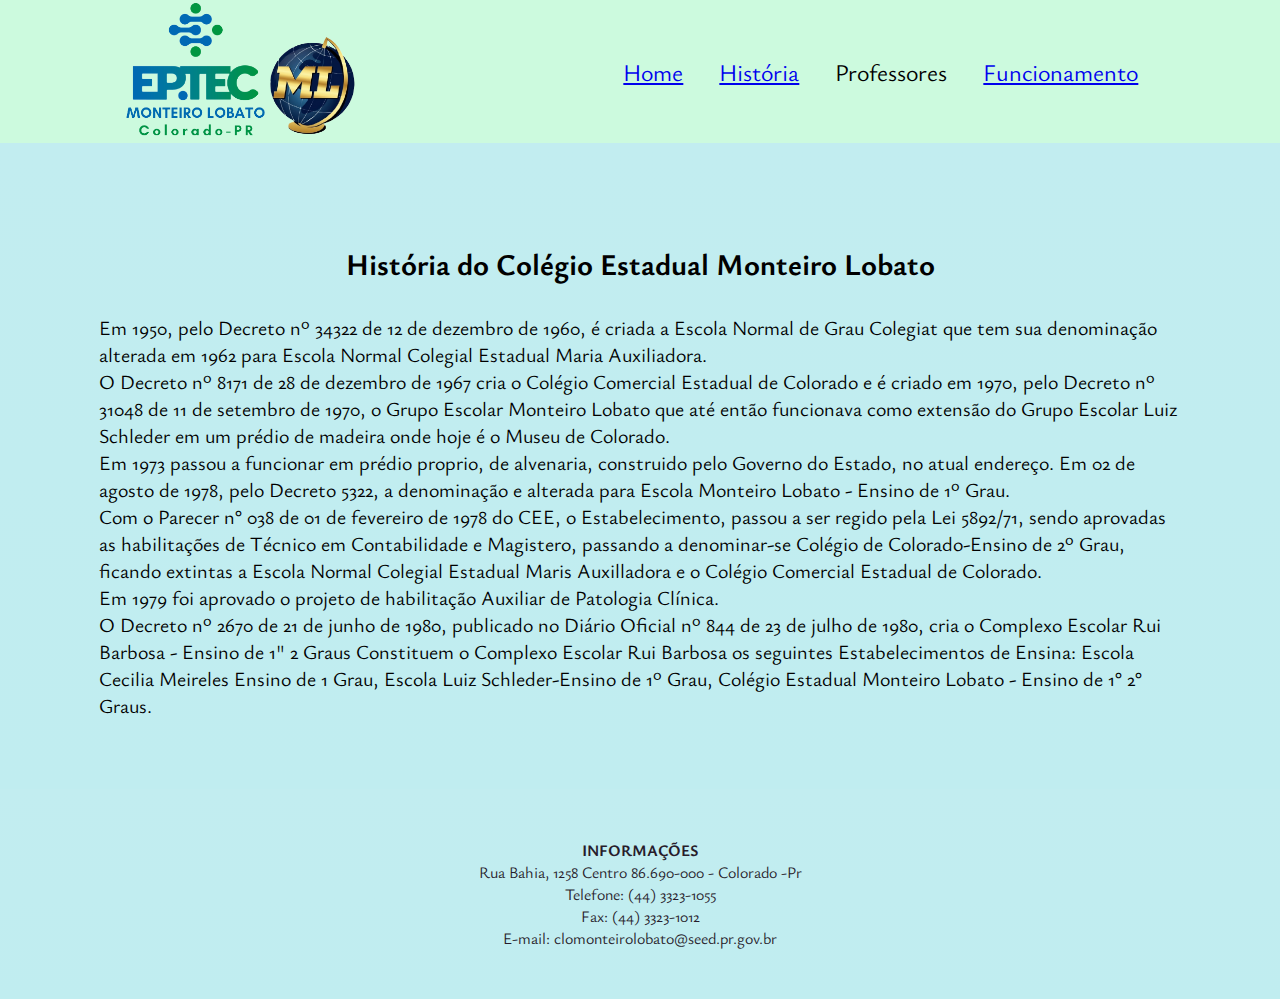
==== colegio.html @ 19a462c6 "Add files via upload" ====
<!DOCTYPE html>
<html lang="en">
<head>
    <meta charset="UTF-8">
    <meta http-equiv="X-UA-Compatible" content="IE=edge">
    <meta name="viewport" content="width=device-width, initial-scale=1.0">
    <title>site da turma</title>
    <link rel="stylesheet" href="style.css" >
    <link rel="preconnect" href="https://fonts.googleapis.com">
    <link rel="preconnect" href="https://fonts.googleapis.com">
    <link rel="preconnect" href="https://fonts.gstatic.com" crossorigin>
    <link href="https://fonts.googleapis.com/css2?family=Poppins&family=Ysabeau&display=swap" rel="stylesheet">
    <link rel="stylesheet" href="reset.css">
</head>
<body>
    <header class="cabeçalho">
        <img class="cabeçalho-imagem" src="LOGOSITE.png" alt="aqui seria a imagem do logo">
<ul class="cabeçalho-lista">
        <li class="cabeçalho-lista-item"><a href="index.html" >Home</a></li>
        <li class="cabeçalho-lista-item"><a href="#historia-escola">História</a></li>
        <li class="cabeçalho-lista-item">Professores</li>
        <li class="cabeçalho-lista-item"><a href="funcionamento">Funcionamento</a></li>
</ul>

</header>

<section id="historia-escola">
    <div class="historia-colegio">
    <h2 class="historia-titulo"> História  do Colégio Estadual Monteiro Lobato </h2>
    <p class="historia-1">Em 1950, pelo Decreto nº 34322 de 12 de dezembro de 1960, é criada a Escola Normal de Grau Colegiat que tem sua denominação alterada em 1962 para Escola Normal Colegial Estadual Maria Auxiliadora. </p>
    <p class="historia-2">O Decreto nº 8171 de 28 de dezembro de 1967 cria o Colégio Comercial Estadual de Colorado e é criado em 1970, pelo Decreto nº 31048 de 11 de setembro de 1970, o Grupo Escolar Monteiro Lobato que até então funcionava como extensão do Grupo Escolar Luiz Schleder em um prédio de madeira onde hoje é o Museu de Colorado. </p>
    <p class="historia-3">Em 1973 passou a funcionar em prédio proprio, de alvenaria, construido pelo Governo do Estado, no atual endereço. Em 02 de agosto de 1978, pelo Decreto 5322, a denominação e alterada para Escola Monteiro Lobato - Ensino de 1º Grau. </p>
    <p class="historia-4">Com o Parecer n° 038 de 01 de fevereiro de 1978 do CEE, o Estabelecimento, passou a ser regido pela Lei 5892/71, sendo aprovadas as habilitações de Técnico em Contabilidade e Magistero, passando a denominar-se Colégio de Colorado-Ensino de 2º Grau, ficando extintas a Escola Normal Colegial Estadual Maris Auxilladora e o Colégio Comercial Estadual de Colorado. </p>
    <p class="historia-5">Em 1979 foi aprovado o projeto de habilitação Auxiliar de Patologia Clínica. </p>
    <p class="historia-6">O Decreto nº 2670 de 21 de junho de 1980, publicado no Diário Oficial nº 844 de 23 de julho de 1980, cria o Complexo Escolar Rui Barbosa - Ensino de 1" 2 Graus Constituem o Complexo Escolar Rui Barbosa os seguintes Estabelecimentos de Ensina: Escola Cecilia Meireles Ensino de 1 Grau, Escola Luiz Schleder-Ensino de 1º Grau, Colégio Estadual Monteiro Lobato - Ensino de 1° 2° Graus. </p>
    </div>

</section>
<section class="rodape">
    <h4>INFORMAÇÕES</h4>
    <p>Rua Bahia, 1258 Centro 86.690-000 - Colorado -Pr</p>
    <p>Telefone: (44) 3323-1055</p>
    <p>Fax: (44) 3323-1012</p>
    <p>E-mail: clomonteirolobato@seed.pr.gov.br</p>
    </h4>
</footer>
</body>
</header>
---- style.css ----
* {
     margin: 0;
     padding: 0;

}

.cabeçalho {
     background-color: #CCFADE; 
     color: black;
     display: flex;
     justify-content: space-around;
     align-items: center;
     padding: 0px 10;
}

.cabeçalho-imagem{
     width: 18%;
}

.cabeçalho-lista-item{
     display: inline-block;
     margin: 0 16px;
     font-size: 24px;
}

.cabecalho-lista-item :hover{
     color: rgb(255, 255, 255);
     text-decoration: underline;
}

.técnico{
     background-image: linear-gradient(#C2EDF0, #C0EDF0);
     padding: 70px;
     display: flex;
     justify-content: center;
     font-size: 20px ;
     align-items: center;
     color: black;
}

.técnico-div-conteudo{
     width: 95%;
}

.técnico-titulo{
     padding: 30px 0;
     font-size: 30px;
     text-align: center;
}

.ilustra-curso{
     height: 275px;
}

body{
     font-family: 'Poppins', sans-serif;
     font-family: 'Ysabeau', sans-serif;
}

.estudante-titulo{
     background-image: linear-gradient(#C2EDF0, #C0EDF0);
     padding: 20px;
     font-size: 24px;
     text-align: center;
     color:rgb(0, 0, 0);
}

.estudante-imagem{
     height: 135px;
}

.estudante-icone{
     width: 25px;
}

 .estudante-todos{
     background-image: linear-gradient(#C2EDF0, #C0EDF0);
     color: black;
     text-align: center;
     display: flex;
     justify-content: center;
     gap: 200px;
 }
 
 .rodape{
     color: rgb(39, 28, 43);
     background: linear-gradient(#C2EDF0, #C0EDF0);
     text-align: center;
     padding:50px 0;
 }

 .historia-titulo{
     padding: 30px 0;
     font-size: 30px;
     text-align: center;
}

 #historia-escola{
     background-image: linear-gradient(#C2EDF0, #C0EDF0);
     padding: 70px;
     display: flex;
     justify-content: center;
     font-size: 20px ;
     align-items: center;
     color: black;
}

.historia-colegio{
     width: 95%;
}
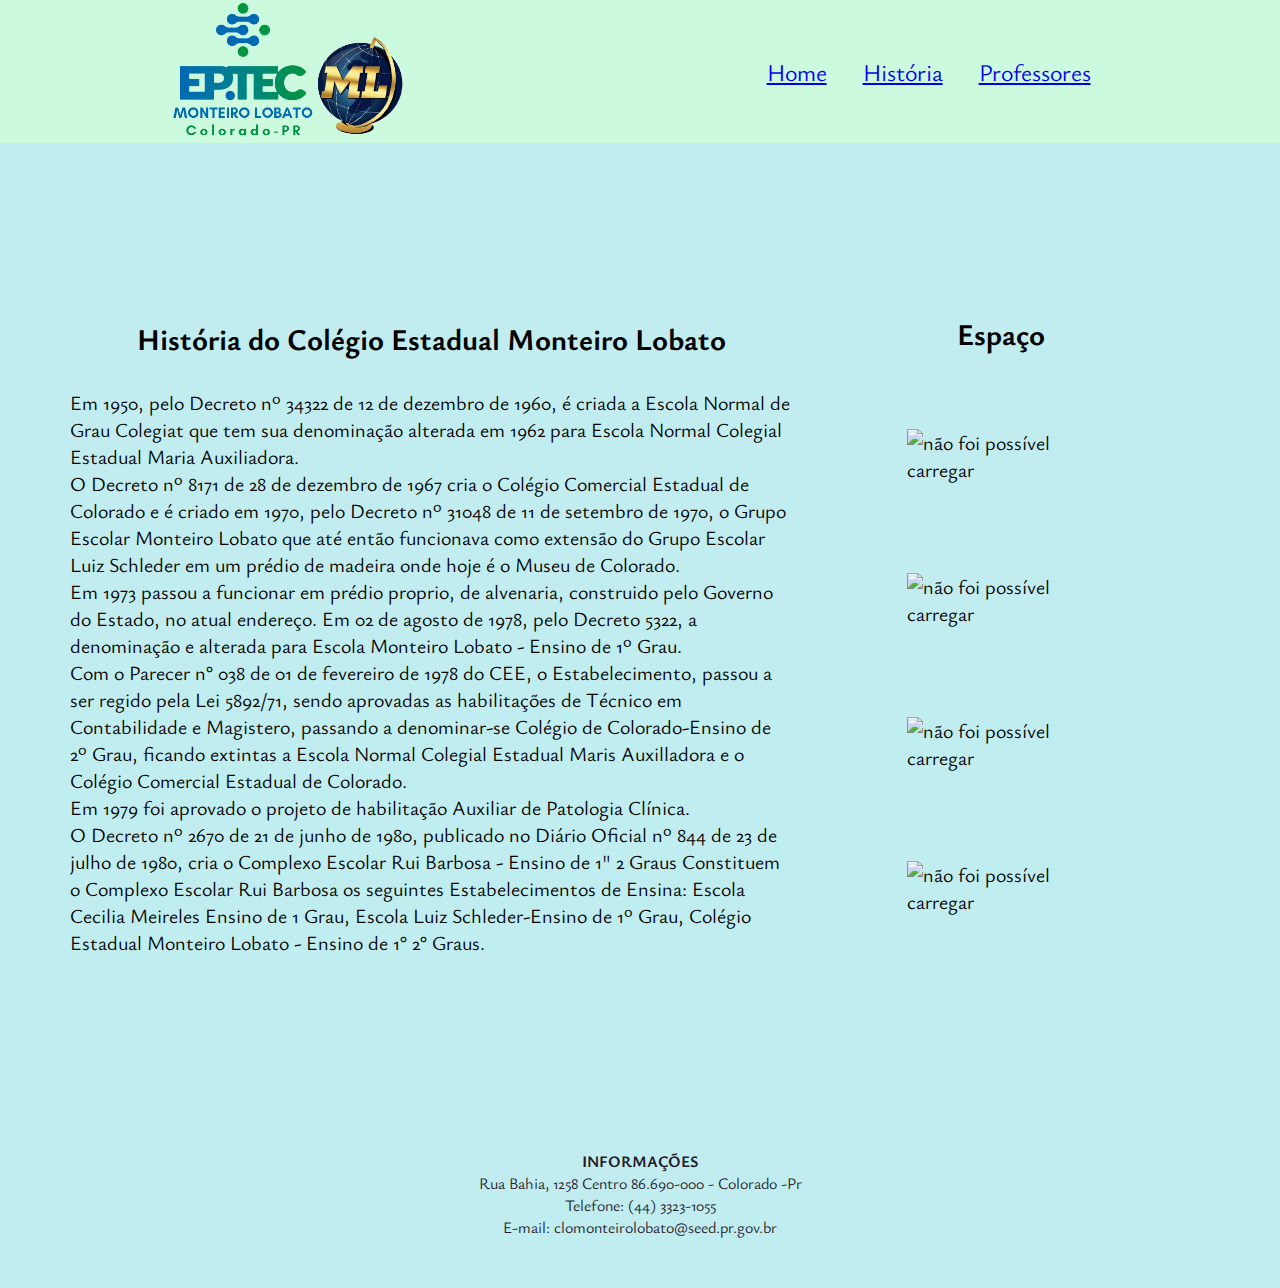
==== commit d2472ca5: "Add files via upload" ====
--- a/colegio.html
+++ b/colegio.html
@@ -18,8 +18,7 @@
 <ul class="cabeçalho-lista">
         <li class="cabeçalho-lista-item"><a href="index.html" >Home</a></li>
         <li class="cabeçalho-lista-item"><a href="#historia-escola">História</a></li>
-        <li class="cabeçalho-lista-item">Professores</li>
-        <li class="cabeçalho-lista-item"><a href="funcionamento">Funcionamento</a></li>
+        <li class="cabeçalho-lista-item"><a href="professores">Professores</a></li>
 </ul>
 
 </header>
@@ -35,14 +34,24 @@
     <p class="historia-6">O Decreto nº 2670 de 21 de junho de 1980, publicado no Diário Oficial nº 844 de 23 de julho de 1980, cria o Complexo Escolar Rui Barbosa - Ensino de 1" 2 Graus Constituem o Complexo Escolar Rui Barbosa os seguintes Estabelecimentos de Ensina: Escola Cecilia Meireles Ensino de 1 Grau, Escola Luiz Schleder-Ensino de 1º Grau, Colégio Estadual Monteiro Lobato - Ensino de 1° 2° Graus. </p>
     </div>
 
+<section id="fotos-escola" >
+    <div class="espaço" >
+        <h2 class="espaço-titulo"> Espaço </h2>
+    </div>
+        <img class="faxada" src="faxada.jpg" alt="não foi possível carregar" >
+        <img class="portao" src="portão.jpg" alt="não foi possível carregar" >
+        <img class="biblioteca" src="biblioteca.jpg" alt="não foi possível carregar" >
+        <img class="patio" src="pátio.jpg" alt="não foi possível carregar" >
+</section> 
+
+</section>
+
 </section>
 <section class="rodape">
     <h4>INFORMAÇÕES</h4>
     <p>Rua Bahia, 1258 Centro 86.690-000 - Colorado -Pr</p>
     <p>Telefone: (44) 3323-1055</p>
-    <p>Fax: (44) 3323-1012</p>
     <p>E-mail: clomonteirolobato@seed.pr.gov.br</p>
     </h4>
 </footer>
-</body>
-</header>+</body>--- a/style.css
+++ b/style.css
@@ -39,7 +39,7 @@
 }
 
 .técnico-div-conteudo{
-     width: 95%;
+    width: 95%;
 }
 
 .técnico-titulo{
@@ -105,6 +105,37 @@
      color: black;
 }
 
-.historia-colegio{
-     width: 95%;
+#fotos-escola{
+     background-image: linear-gradient(#C2EDF0, #C0EDF0);
+     padding: 70px;
+     font-size: 20px ;
+     justify-content: center;
+     align-items: center;
+     color: #000000;
 }
+
+.espaço-titulo{
+     padding: 30px 0;
+     font-size: 30px;
+     text-align: center;
+}
+
+.faxada{
+     margin: 45px;
+     height: 200px;
+}
+
+.portao{
+     margin: 45px;
+     height: 200px;
+}
+
+.biblioteca{
+     margin: 45px;
+     height: 200px;
+}
+
+.patio{
+     margin: 45px;
+     height: 200px;
+}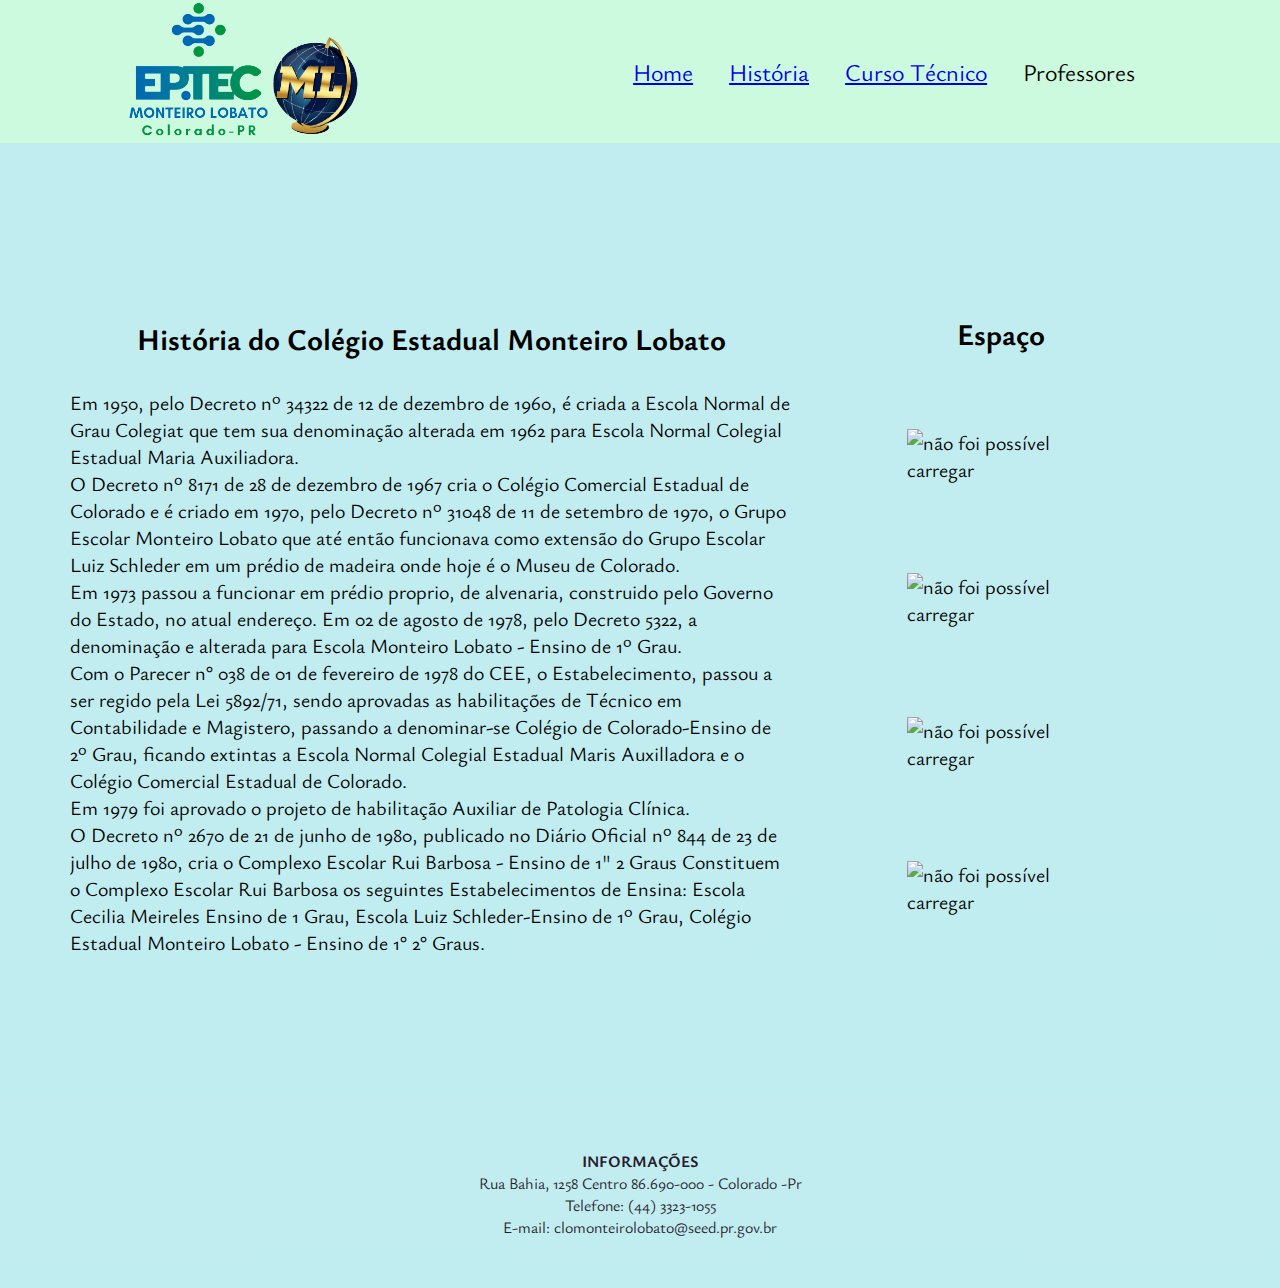
==== commit 445636b6: "Add files via upload" ====
--- a/colegio.html
+++ b/colegio.html
@@ -18,7 +18,8 @@
 <ul class="cabeçalho-lista">
         <li class="cabeçalho-lista-item"><a href="index.html" >Home</a></li>
         <li class="cabeçalho-lista-item"><a href="#historia-escola">História</a></li>
-        <li class="cabeçalho-lista-item"><a href="professores">Professores</a></li>
+        <li class="cabeçalho-lista-item"><a href=https://aluno.escoladigital.pr.gov.br/educacao_profissional_tecnica_nivel_medio>Curso Técnico</a></li>
+        <li class="cabeçalho-lista-item"> Professores</li>
 </ul>
 
 </header>
